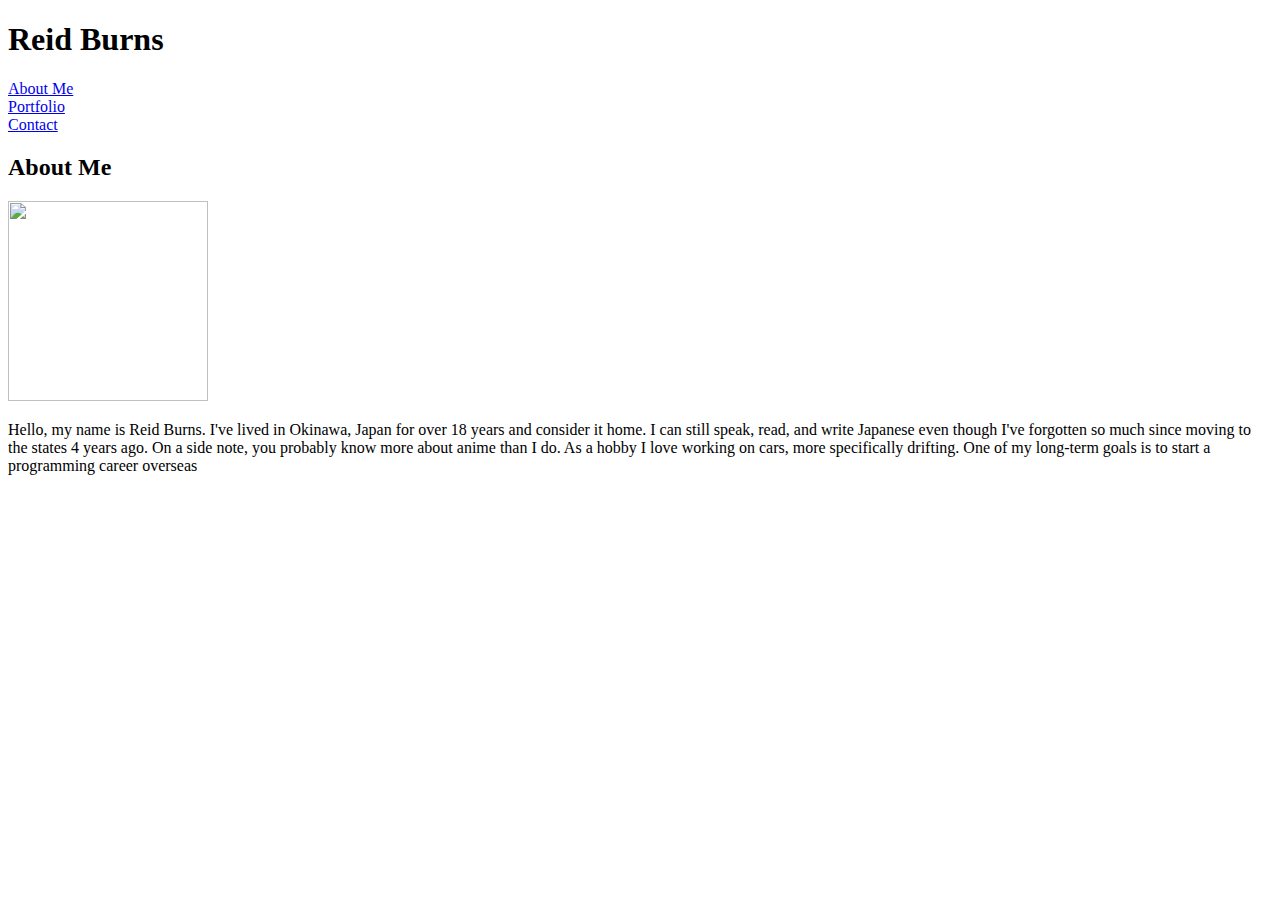
==== index.html @ c023309d "Updated html files for structure" ====
<!DOCTYPE html>
<html lang="en-uk">


    <head>
         <meta charset="UTF-8">
         <title>Basic Portfolio</title>
         <link rel="stylesheet" type="text/css" href="style.css">
    </head>


    <body>

         <header>
             <h1>Reid Burns</h1>
         </header>         

         <div>

           <!--Links to other pages-->

           <section>                    
               <li><strong></strong><a href="index.html">About Me</a></li>        
               <li><strong></strong><a href="portfolio.html">Portfolio</a></li>
               <li><strong></strong><a href="contact.html">Contact</a></li>               
           </section>



           <!--About me info-->
           <section id="bio-info">
                <h2>About Me</h2>

                <img src="file:///C:/Users/Draco/Desktop/Web%20Dev/Homework/Basic-Portfolio/Assets/Images/me.jpg" width="200" height="200">               
          

                <p>Hello, my name is Reid Burns. I've lived in Okinawa, Japan for over 18 years and consider it home. I can still speak, read, and write Japanese even though 
                   I've forgotten so much since moving to the states 4 years ago. On a side note, you probably know more about anime than I do. As a hobby I love working on cars, more specifically drifting. 
                   One of my long-term goals is to start a programming career overseas</p>       
           </section>

           </div>

     </body>


</html>
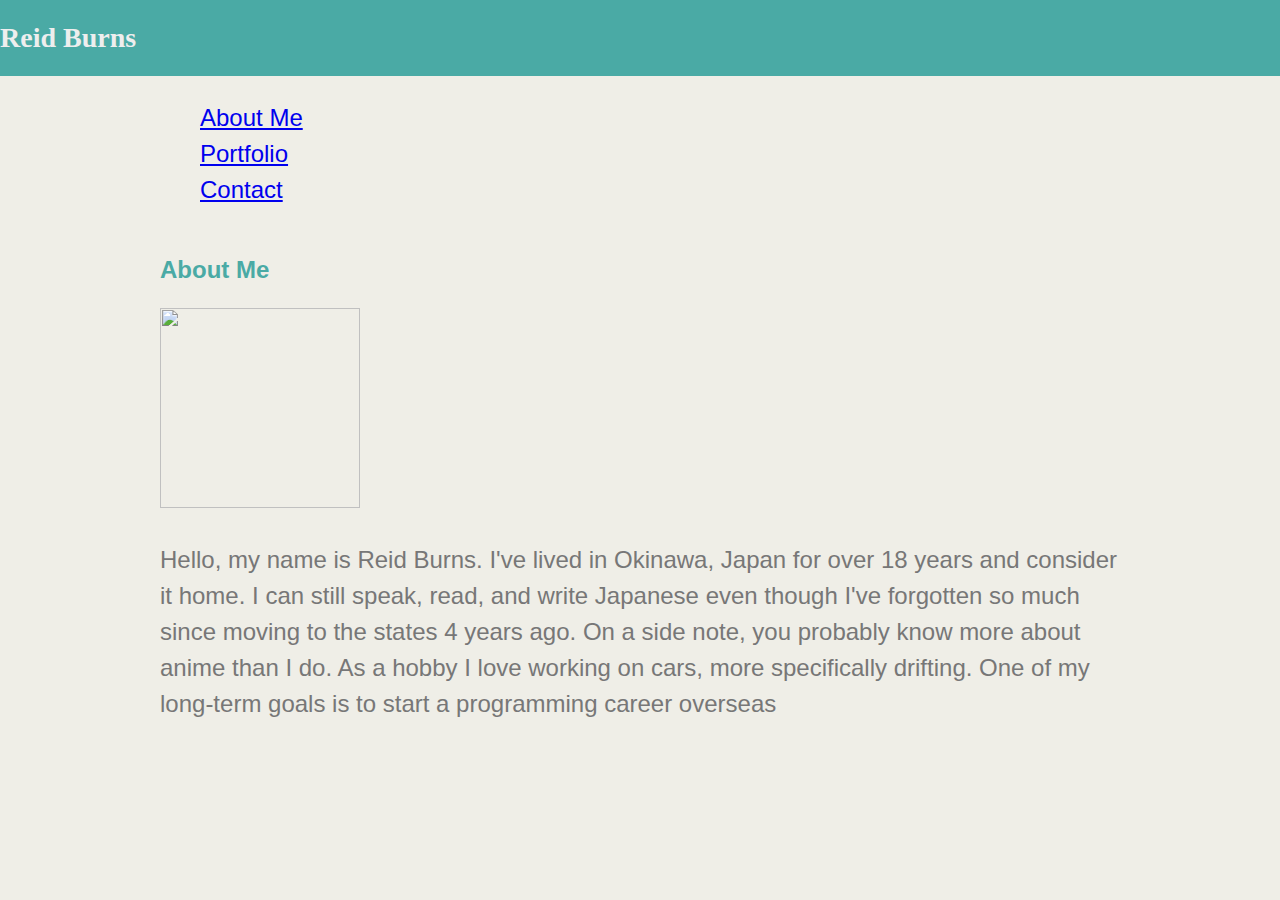
==== commit 8e1619ae: "Updatead css file and html structure" ====
--- a/index.html
+++ b/index.html
@@ -5,7 +5,7 @@
     <head>
          <meta charset="UTF-8">
          <title>Basic Portfolio</title>
-         <link rel="stylesheet" type="text/css" href="style.css">
+         <link rel="stylesheet" type="text/css" href="Assets/CSS/style.css">
     </head>
 
 
@@ -15,26 +15,23 @@
              <h1>Reid Burns</h1>
          </header>         
 
-         <div>
+         <div class="container">
 
            <!--Links to other pages-->
-
-           <section>                    
-               <li><strong></strong><a href="index.html">About Me</a></li>        
-               <li><strong></strong><a href="portfolio.html">Portfolio</a></li>
-               <li><strong></strong><a href="contact.html">Contact</a></li>               
-           </section>
-
-
-
+           <ul style="list-style-type:none;">
+               <li><a href="index.html">About Me</a></li>        
+               <li><a href="portfolio.html">Portfolio<a></li>
+               <li><a href="contact.html">Contact</a></li>     
+          </ul>               
+         
            <!--About me info-->
-           <section id="bio-info">
+           <section id="about-me">
                 <h2>About Me</h2>
 
-                <img src="file:///C:/Users/Draco/Desktop/Web%20Dev/Homework/Basic-Portfolio/Assets/Images/me.jpg" width="200" height="200">               
+               <img src="file:///C:/Users/Draco/Desktop/Web%20Dev/Homework/Basic-Portfolio/Assets/Images/me.jpg" width="200" height="200">             
           
 
-                <p>Hello, my name is Reid Burns. I've lived in Okinawa, Japan for over 18 years and consider it home. I can still speak, read, and write Japanese even though 
+               <p>Hello, my name is Reid Burns. I've lived in Okinawa, Japan for over 18 years and consider it home. I can still speak, read, and write Japanese even though 
                    I've forgotten so much since moving to the states 4 years ago. On a side note, you probably know more about anime than I do. As a hobby I love working on cars, more specifically drifting. 
                    One of my long-term goals is to start a programming career overseas</p>       
            </section>
--- a/Assets/CSS/style.css
+++ b/Assets/CSS/style.css
@@ -0,0 +1,44 @@
+body {
+    padding: 0;
+    margin: 0;
+    font-family: 'Arial', 'Helvetica Neue', Helvetica, sans-serif;
+    font-size: 24px;
+    line-height: 150%;
+    color: #777777;
+    background: #efeee7;
+  }
+  
+  header {
+    background: #4aaaa5;
+    font-family:'Georgia', Times, serif;
+  } 
+  
+  h1 {
+    padding: 20px 0;
+    margin: 0;
+    margin-bottom: 20px;
+    font-size: 28px;
+    color: #eee;
+    text-align: left;
+  }
+  
+  h2 {
+    color:#4aaaa5;
+    font-size: 24px;
+  }
+  
+  .container {
+    width: 960px;
+    margin: 0 auto;
+  }
+  
+  #about-me,
+  #contact-info,
+  
+  #about-me {
+    float: left;
+  }
+  
+  #contact-info {
+    width: 30%;
+  }
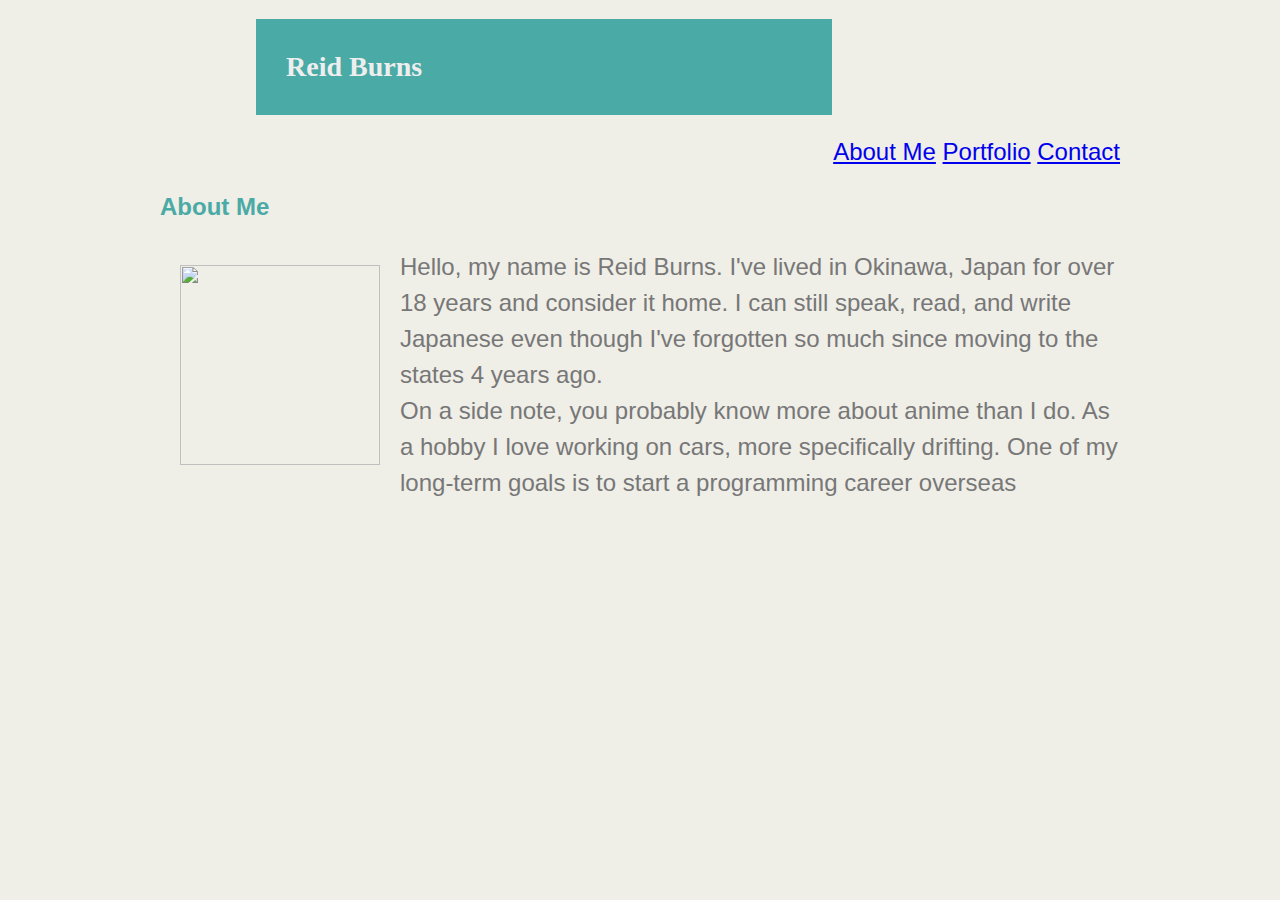
==== commit 149aa09a: "Updated finer CSS for spacing" ====
--- a/index.html
+++ b/index.html
@@ -11,32 +11,34 @@
 
     <body>
 
+     <div class="container">
+
          <header>
-             <h1>Reid Burns</h1>
-         </header>         
+             <h1>Reid Burns</h1>        
+        </header>         
 
-         <div class="container">
-
-           <!--Links to other pages-->
-           <ul style="list-style-type:none;">
-               <li><a href="index.html">About Me</a></li>        
-               <li><a href="portfolio.html">Portfolio<a></li>
-               <li><a href="contact.html">Contact</a></li>     
-          </ul>               
-         
+          <!--Links to other pages-->
+            <section id="tab-header">
+               <a href="index.html">About Me</a>     
+               <a href="portfolio.html">Portfolio<a>
+               <a href="contact.html">Contact</a>  
+            </section>             
+          
            <!--About me info-->
            <section id="about-me">
                 <h2>About Me</h2>
 
-               <img src="file:///C:/Users/Draco/Desktop/Web%20Dev/Homework/Basic-Portfolio/Assets/Images/me.jpg" width="200" height="200">             
+                <img src="file:///C:/Users/Draco/Desktop/Web%20Dev/Homework/Basic-Portfolio/Assets/Images/me.jpg" id="img-me" width="200" height="200">             
           
 
-               <p>Hello, my name is Reid Burns. I've lived in Okinawa, Japan for over 18 years and consider it home. I can still speak, read, and write Japanese even though 
-                   I've forgotten so much since moving to the states 4 years ago. On a side note, you probably know more about anime than I do. As a hobby I love working on cars, more specifically drifting. 
-                   One of my long-term goals is to start a programming career overseas</p>       
+                <p>Hello, my name is Reid Burns. I've lived in Okinawa, Japan for over 18 years and consider it home. I can still speak, read, and write Japanese even though 
+                I've forgotten so much since moving to the states 4 years ago. 
+                <br>
+                 On a side note, you probably know more about anime than I do. As a hobby I love working on cars, more specifically drifting. 
+                One of my long-term goals is to start a programming career overseas</p>       
            </section>
 
-           </div>
+      </div>
 
      </body>
 
--- a/Assets/CSS/style.css
+++ b/Assets/CSS/style.css
@@ -9,17 +9,19 @@
   }
   
   header {
+    border:2px #777777;
+    margin-top: 0%;
+    margin-right:30%;
+    margin-left:10%;
     background: #4aaaa5;
     font-family:'Georgia', Times, serif;
+    color:#ffffff;    
   } 
   
   h1 {
-    padding: 20px 0;
-    margin: 0;
-    margin-bottom: 20px;
+    padding:  30px;
     font-size: 28px;
     color: #eee;
-    text-align: left;
   }
   
   h2 {
@@ -34,11 +36,23 @@
   
   #about-me,
   #contact-info,
-  
+  #img-me,
+  #tab-header,
+    
   #about-me {
-    float: left;
+    font-family: 'Arial', 'Helvetica Neue', Helvetica, sans-serif;
   }
-  
+ 
   #contact-info {
     width: 30%;
   }
+
+  #img-me {
+      margin: 20px;
+      float: left;
+  }
+
+  #tab-header {
+      text-align: right;
+      margin-left: 50px;
+  }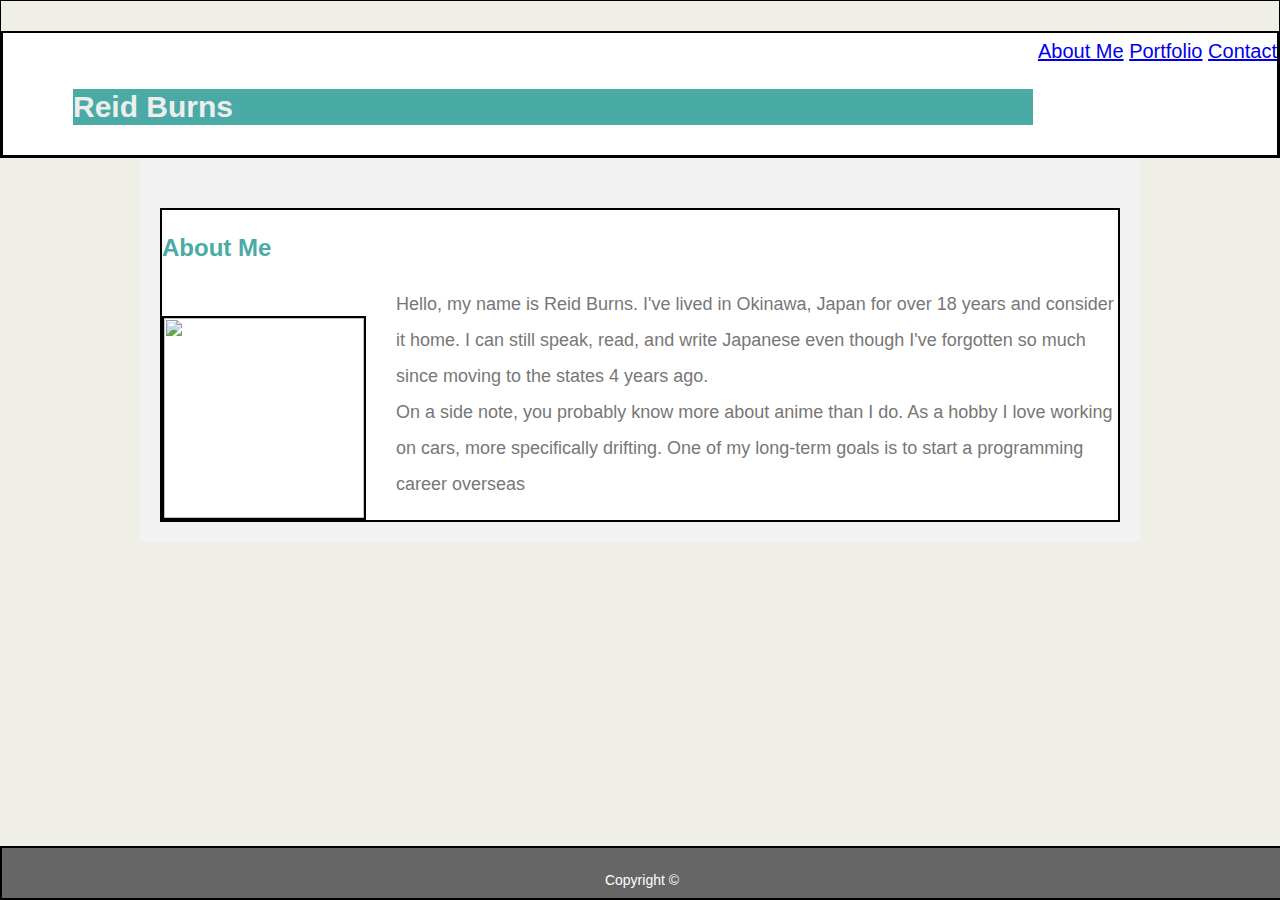
==== commit b6e1762d: "Further updates to CSS file" ====
--- a/index.html
+++ b/index.html
@@ -8,21 +8,21 @@
          <link rel="stylesheet" type="text/css" href="Assets/CSS/style.css">
     </head>
 
-
     <body>
 
-     <div class="container">
+     <header>
+              <!--Links to other pages-->
+         <section id="tab-header">
+          <a href="index.html">About Me</a>     
+          <a href="portfolio.html">Portfolio<a>
+          <a href="contact.html">Contact</a>          
 
-         <header>
-             <h1>Reid Burns</h1>        
-        </header>         
-
-          <!--Links to other pages-->
-            <section id="tab-header">
-               <a href="index.html">About Me</a>     
-               <a href="portfolio.html">Portfolio<a>
-               <a href="contact.html">Contact</a>  
-            </section>             
+          <h1>Reid Burns</h1>             
+          </section>         
+                    
+     </header>         
+    
+     <div class="container">        
           
            <!--About me info-->
            <section id="about-me">
@@ -38,7 +38,14 @@
                 One of my long-term goals is to start a programming career overseas</p>       
            </section>
 
+  
       </div>
+
+         <!--Footer-->
+         <footer id="footer">
+          <p>Copyright ©</p>
+          </footer>
+
 
      </body>
 
--- a/Assets/CSS/style.css
+++ b/Assets/CSS/style.css
@@ -7,52 +7,107 @@
     color: #777777;
     background: #efeee7;
   }
-  
-  header {
-    border:2px #777777;
-    margin-top: 0%;
-    margin-right:30%;
-    margin-left:10%;
-    background: #4aaaa5;
+
+ header {   
+    border:1px solid black;
     font-family:'Georgia', Times, serif;
     color:#ffffff;    
   } 
   
   h1 {
-    padding:  30px;
-    font-size: 28px;
+    margin-left: 70px;
+    margin-right:80%;
+    margin-bottom:30px;
+    text-align: left;
+    font-size: 30px;
+    background-color: #4aaaa5;
     color: #eee;
+    width: 960px;
   }
-  
+
   h2 {
     color:#4aaaa5;
     font-size: 24px;
   }
-  
+
   .container {
     width: 960px;
     margin: 0 auto;
   }
-  
+
+  /*Contact Info Box*/
+ input[type=text], select, textarea {
+  width: 100%; 
+  padding: 12px; 
+  border: 1px solid #ccc; 
+  border-radius: 4px; 
+  box-sizing: border-box; 
+  margin-top: 6px;
+  margin-bottom: 16px;
+  resize: vertical; 
+}
+
+input[type=submit] {
+  background-color: #4aaaa5;
+  color: white;
+  padding: 12px 20px;
+  border: none;
+  border-radius: 4px;
+  cursor: pointer;
+}
+
+input[type=submit]:hover {
+  background-color: #4aaaa5;
+}
+/*Contact Info Box End*/
+
+.container {
+  border-radius: 5px;
+  background-color: #f2f2f2;
+  padding: 20px;
+} 
+
   #about-me,
   #contact-info,
   #img-me,
   #tab-header,
+  #footer,
     
   #about-me {
+    margin-top: 30px;
     font-family: 'Arial', 'Helvetica Neue', Helvetica, sans-serif;
+    font-size: 18px;
+    background-color:#ffffff;
+    border: 2px solid black;
   }
- 
+
+   #img-me {
+    margin-right: 30px;
+    float: left;      
+  }
+
+  #tab-header {
+    text-align: right;
+    font-size: 20px;
+}    
+
+  #gallery {
+    font-size: 16px;
+  }
+
   #contact-info {
     width: 30%;
   }
 
-  #img-me {
-      margin: 20px;
-      float: left;
-  }
+  #footer {
+    position: fixed;
+    left:0;
+    bottom: 0;
+    height: 50px;
+    width: 100%;
+    background-color: #666666;
+    color: white;
+    font-size: 14px;
+    text-align: center;
 
-  #tab-header {
-      text-align: right;
-      margin-left: 50px;
   }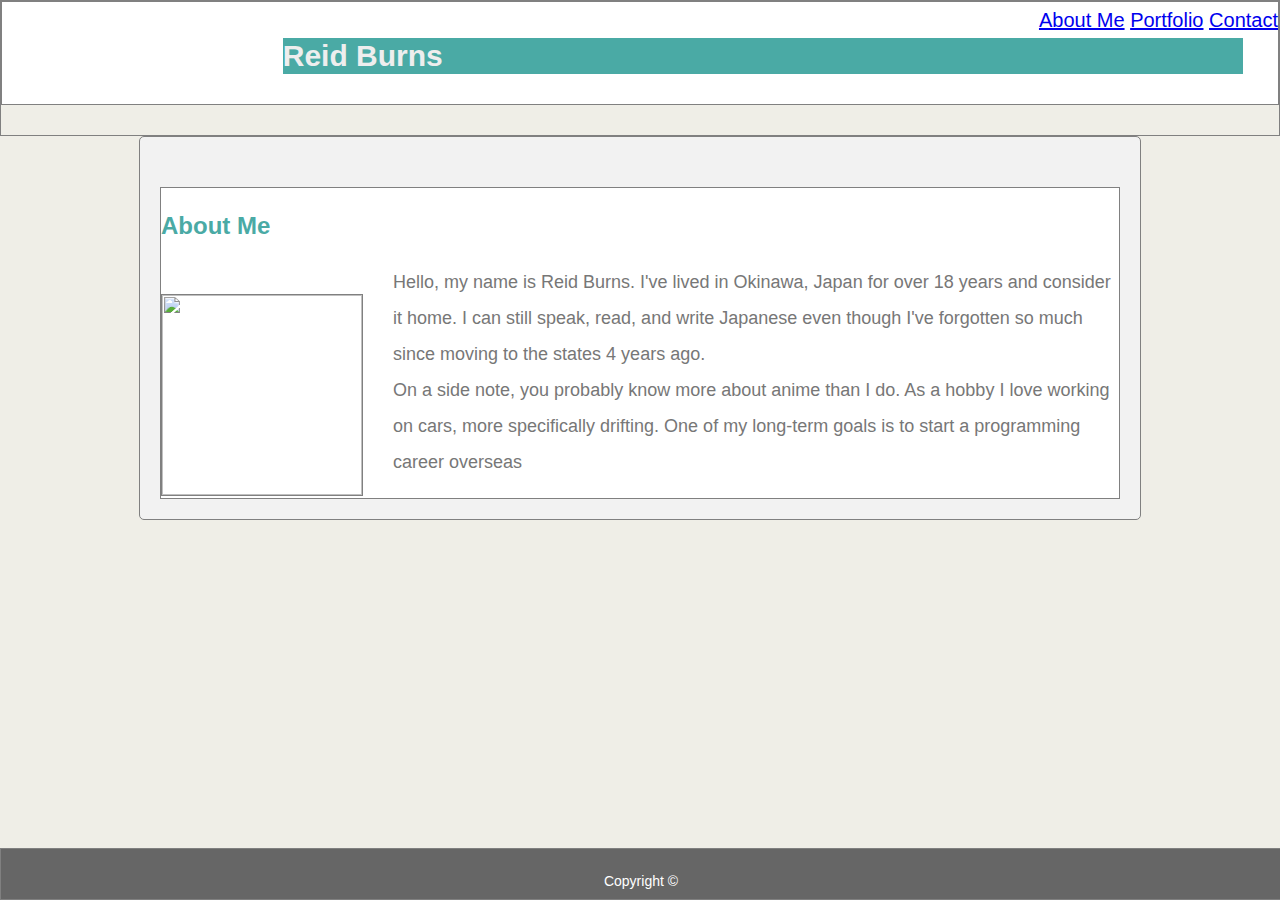
==== commit df0e46ab: "Final saves to files" ====
--- a/index.html
+++ b/index.html
@@ -1,6 +1,8 @@
 <!DOCTYPE html>
 <html lang="en-uk">
 
+
+<!-- Fix header to match, maybe too may id classes within one another, overlapping-->
 
     <head>
          <meta charset="UTF-8">
@@ -37,7 +39,6 @@
                  On a side note, you probably know more about anime than I do. As a hobby I love working on cars, more specifically drifting. 
                 One of my long-term goals is to start a programming career overseas</p>       
            </section>
-
   
       </div>
 
--- a/Assets/CSS/style.css
+++ b/Assets/CSS/style.css
@@ -9,14 +9,15 @@
   }
 
  header {   
-    border:1px solid black;
+    border:1px solid grey;
     font-family:'Georgia', Times, serif;
     color:#ffffff;    
   } 
   
   h1 {
-    margin-left: 70px;
-    margin-right:80%;
+    margin-top:0;
+    margin-left: 22%;
+    margin-right: 90%;
     margin-bottom:30px;
     text-align: left;
     font-size: 30px;
@@ -63,6 +64,7 @@
 
 .container {
   border-radius: 5px;
+  border:1px solid grey;
   background-color: #f2f2f2;
   padding: 20px;
 } 
@@ -78,7 +80,7 @@
     font-family: 'Arial', 'Helvetica Neue', Helvetica, sans-serif;
     font-size: 18px;
     background-color:#ffffff;
-    border: 2px solid black;
+    border: 1px solid grey;
   }
 
    #img-me {
@@ -87,12 +89,15 @@
   }
 
   #tab-header {
+    margin-top: 0%;
+    margin-bottom:30px;
     text-align: right;
     font-size: 20px;
 }    
 
   #gallery {
     font-size: 16px;
+    text-align: left;
   }
 
   #contact-info {
